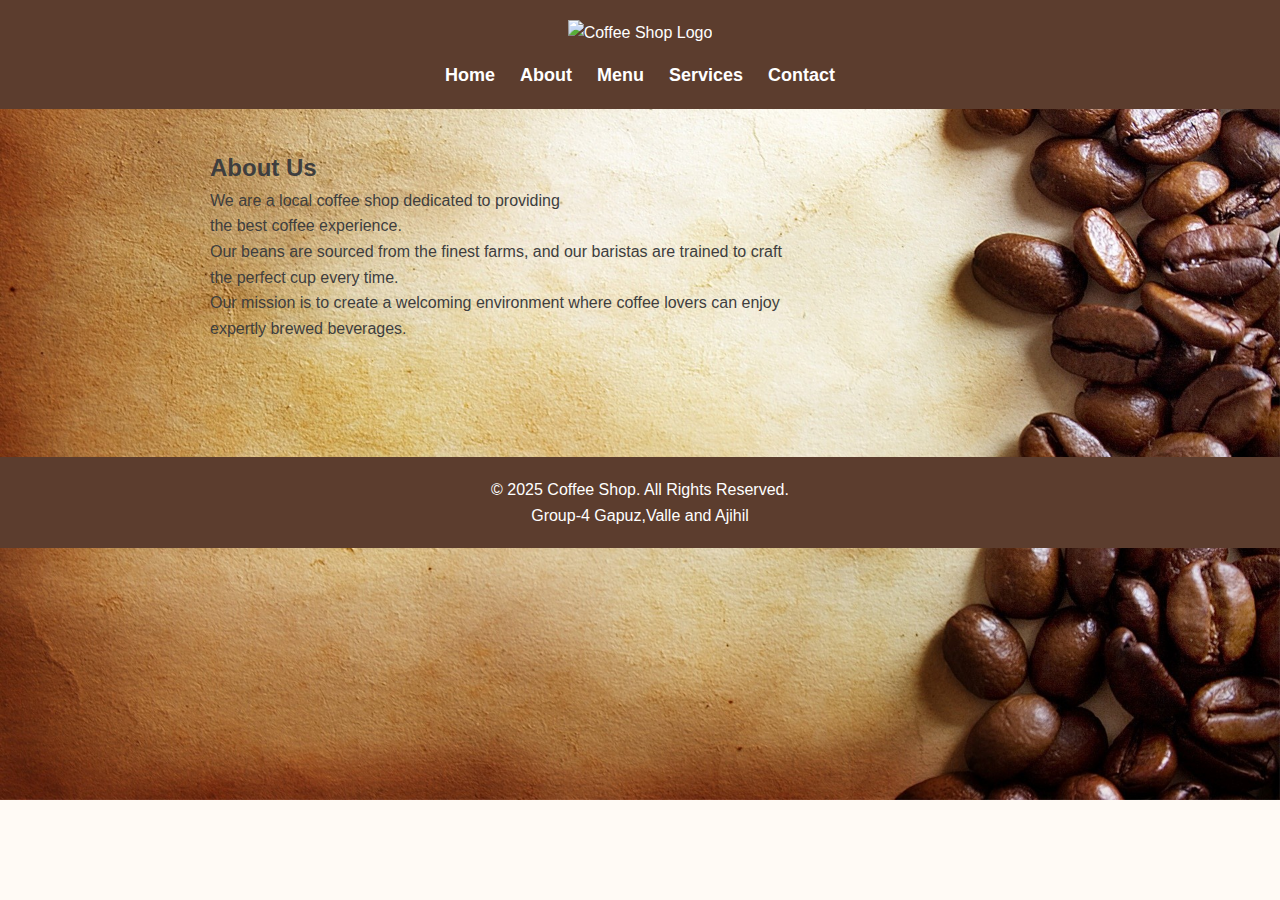
==== about.html @ e10c180a "Update about.html" ====
<!DOCTYPE html>
<html lang="en">
<head>
    <meta charset="UTF-8">
    <meta name="viewport" content="width=device-width, initial-scale=1.0">
    <title>About Us - Coffee Shop</title>
    <link rel="stylesheet" href="styles.css">
</head>
<body>
    <header>
        <div class="logo">
            <img src=coffee shop logo.png.jpg alt="Coffee Shop Logo">
        </div>
        <nav>
            <ul>
                <li><a href="index.html">Home</a></li>
                <li><a href="about.html">About</a></li>
                <li><a href="menu.html">Menu</a></li>
                <li><a href="services.html">Services</a></li>
                <li><a href="contact.html">Contact</a></li>
            </ul>
        </nav>
    </header>

    <section class="about">
        <h2>About Us</h2>
        <p>We are a local coffee shop dedicated to providing<br>the best coffee experience.</br>Our beans are sourced from the finest farms, and our baristas are trained to craft<br>the perfect cup every time.</br></p>
		<p>Our mission is to create a welcoming environment where coffee lovers can enjoy<br>expertly brewed beverages.</br>
    </section>
<br>
    <footer>
        <p>&copy; 2025 Coffee Shop. All Rights Reserved.</p>
		<p>Group-4 Gapuz,Valle and Ajihil</p>
    </footer>
</body>
</html>
---- styles.css ----
/* General Reset */
* {
    margin: 0;
    padding: 0;
    box-sizing: border-box;
}

/* Body */
body {
    font-family: 'Segoe UI', Tahoma, Geneva, Verdana, sans-serif;
    line-height: 1.6;
    background-color: #fffaf5;
	background-image: url(vV159M.jpg);
	background-size: cover;
	background-repeat: no-repeat;
    color: #3e3e3e;
    padding-bottom: 40px;
}

/* Header */
header {
    background-color: #5c3d2e;
    color: white;
    padding: 20px 0;
    text-align: center;
}

.logo img {
    height: 80px;
    width: auto;
}

nav ul {
    list-style: none;
    margin-top: 15px;
    display: flex;
    justify-content: center;
    gap: 25px;
}

nav ul li a {
    color: white;
    text-decoration: none;
    font-weight: bold;
    font-size: 18px;
}

nav ul li a:hover {
    text-decoration: underline;
}

/* Hero Section */
.hero {
    background-image: url("C:\\Users\\Ershad Ajihil\\Downloads\\img for website\\coffee background.png.jpg");
    background-size: cover;
    background-position: center;
    color: white;
    padding: 80px 20px;
    text-align: center;
    background-color: rgba(0, 0, 0, 0.6);
}

.hero h1 {
    font-size: 48px;
    margin-bottom: 20px;
}

.hero p {
    font-size: 22px;
}

/* Sections */
section {
    padding: 40px 20px;
    max-width: 900px;
    margin: 0 auto;
}

#menu ul {
    list-style: none;
    padding-left: 0;
}

#menu ul li {
    padding: 10px 0;
    font-size: 20px;
}

/* Product Section */
#product {
    text-align: center;
}

#product img {
    width: 300px;
    max-width: 100%;
    height: auto;
    margin: 20px 0;
}

/* Footer */
footer {
    background-color: #5c3d2e;
    color: white;
    text-align: center;
    padding: 20px;
    position: relative;
    bottom: 0;
    width: 100%;
    margin-top: 50px;
}

/* Responsive Design */
@media (max-width: 600px) {
    nav ul {
        flex-direction: column;
        gap: 10px;
    }

    .hero h1 {
        font-size: 32px;
    }

    .hero p {
        font-size: 18px;
    }
}
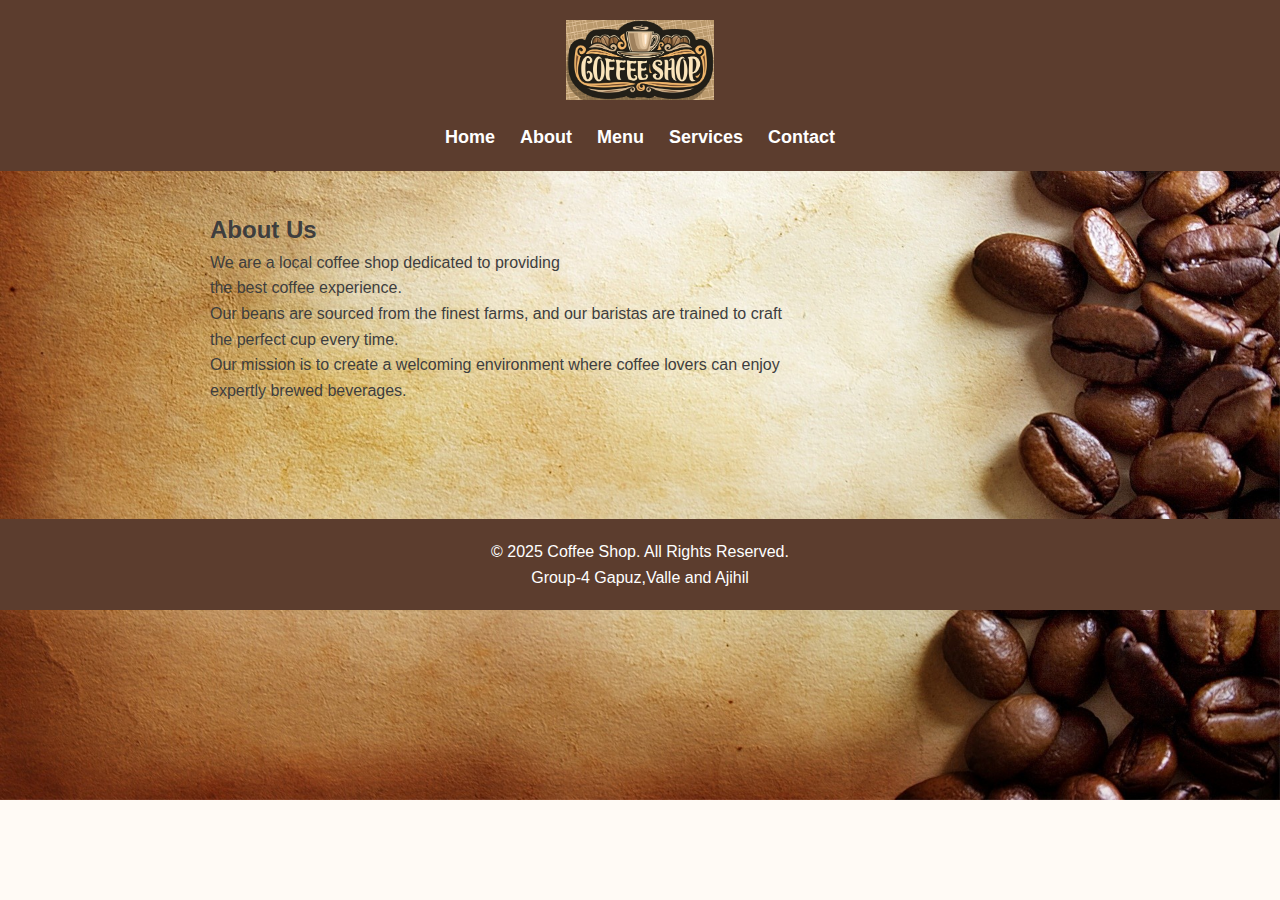
==== commit bdb6e9a2: "Update about.html" ====
--- a/about.html
+++ b/about.html
@@ -9,7 +9,7 @@
 <body>
     <header>
         <div class="logo">
-            <img src=coffee shop logo.png.jpg alt="Coffee Shop Logo">
+            <img src=logo-for-coffee-shop-vector-20164369.jpg alt="Coffee Shop Logo">
         </div>
         <nav>
             <ul>
--- a/styles.css
+++ b/styles.css
@@ -51,7 +51,7 @@
 
 /* Hero Section */
 .hero {
-    background-image: url("C:\\Users\\Ershad Ajihil\\Downloads\\img for website\\coffee background.png.jpg");
+    background-image: url(coffee background.png.jpg);
     background-size: cover;
     background-position: center;
     color: white;
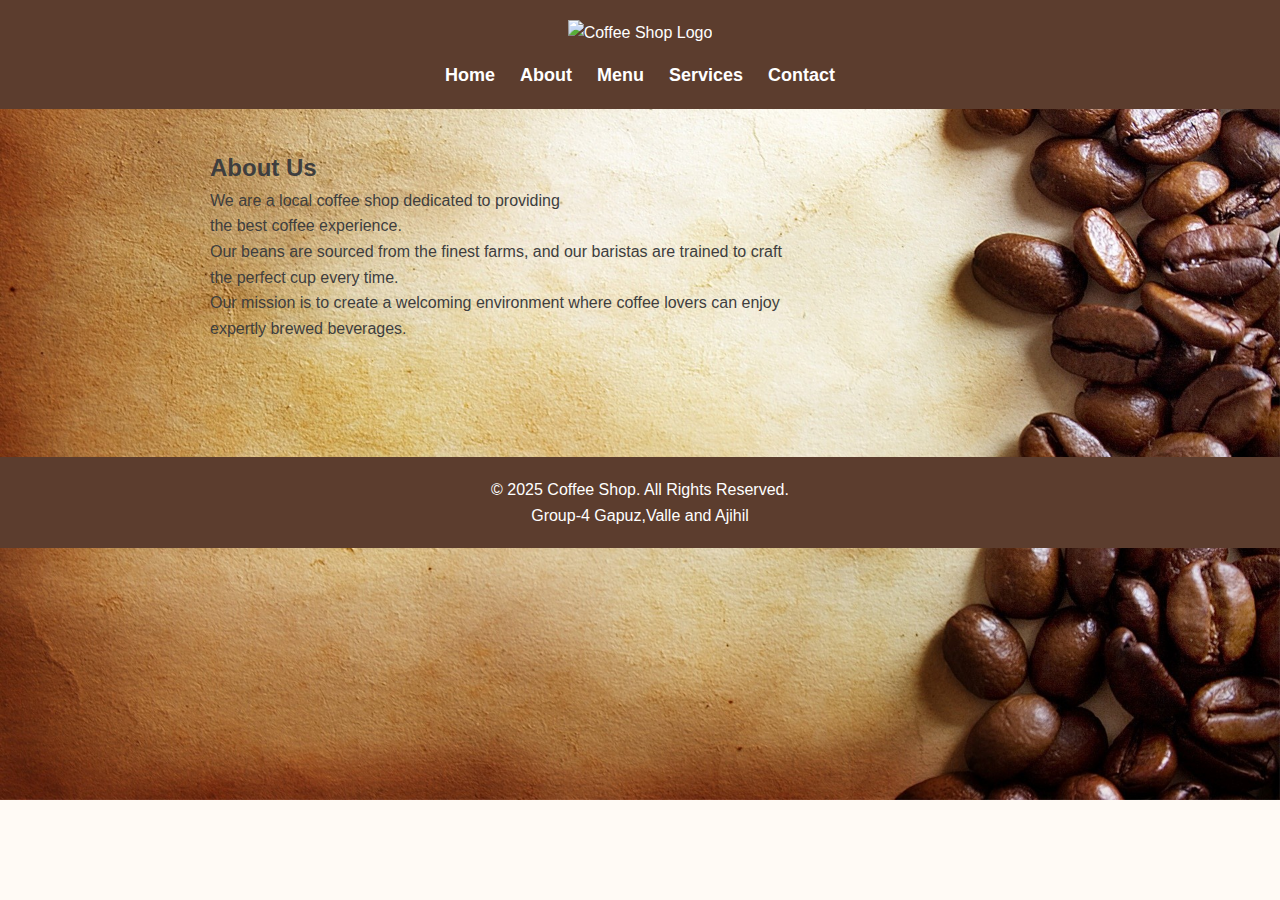
==== commit 47f36c43: "Update about.html" ====
--- a/about.html
+++ b/about.html
@@ -9,7 +9,7 @@
 <body>
     <header>
         <div class="logo">
-            <img src=logo-for-coffee-shop-vector-20164369.jpg alt="Coffee Shop Logo">
+            <img src=coffee shop logo.png.jpg alt="Coffee Shop Logo">
         </div>
         <nav>
             <ul>
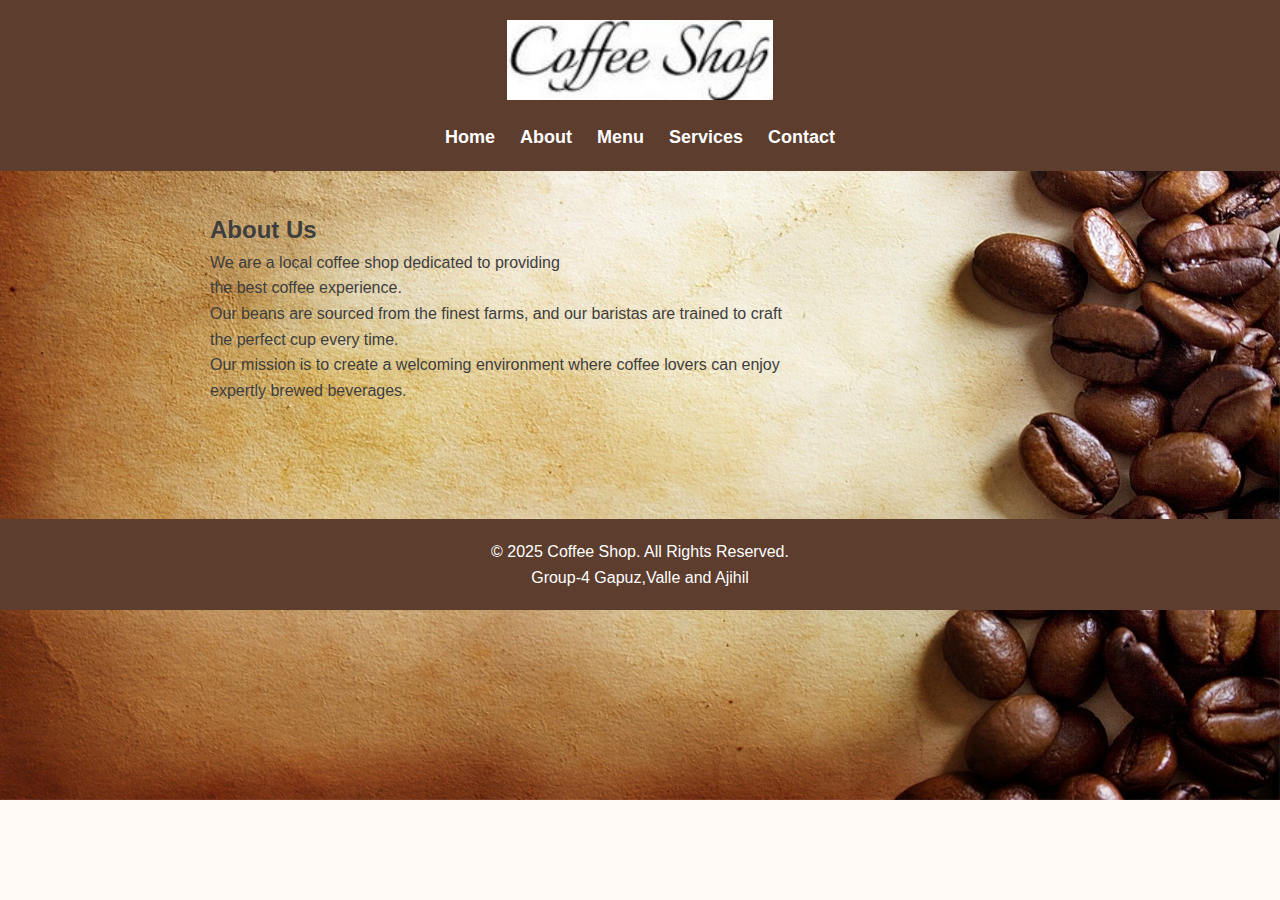
==== commit 9a7f71e5: "Update about.html" ====
--- a/about.html
+++ b/about.html
@@ -9,7 +9,7 @@
 <body>
     <header>
         <div class="logo">
-            <img src=coffee shop logo.png.jpg alt="Coffee Shop Logo">
+            <img src=4e2bcb7aae13576c662516c9f84b8f5b.jpg alt="Coffee Shop Logo">
         </div>
         <nav>
             <ul>
--- a/styles.css
+++ b/styles.css
@@ -51,7 +51,7 @@
 
 /* Hero Section */
 .hero {
-    background-image: url(coffee background.png.jpg);
+    background-image: url(maxresdefault.jpg);
     background-size: cover;
     background-position: center;
     color: white;
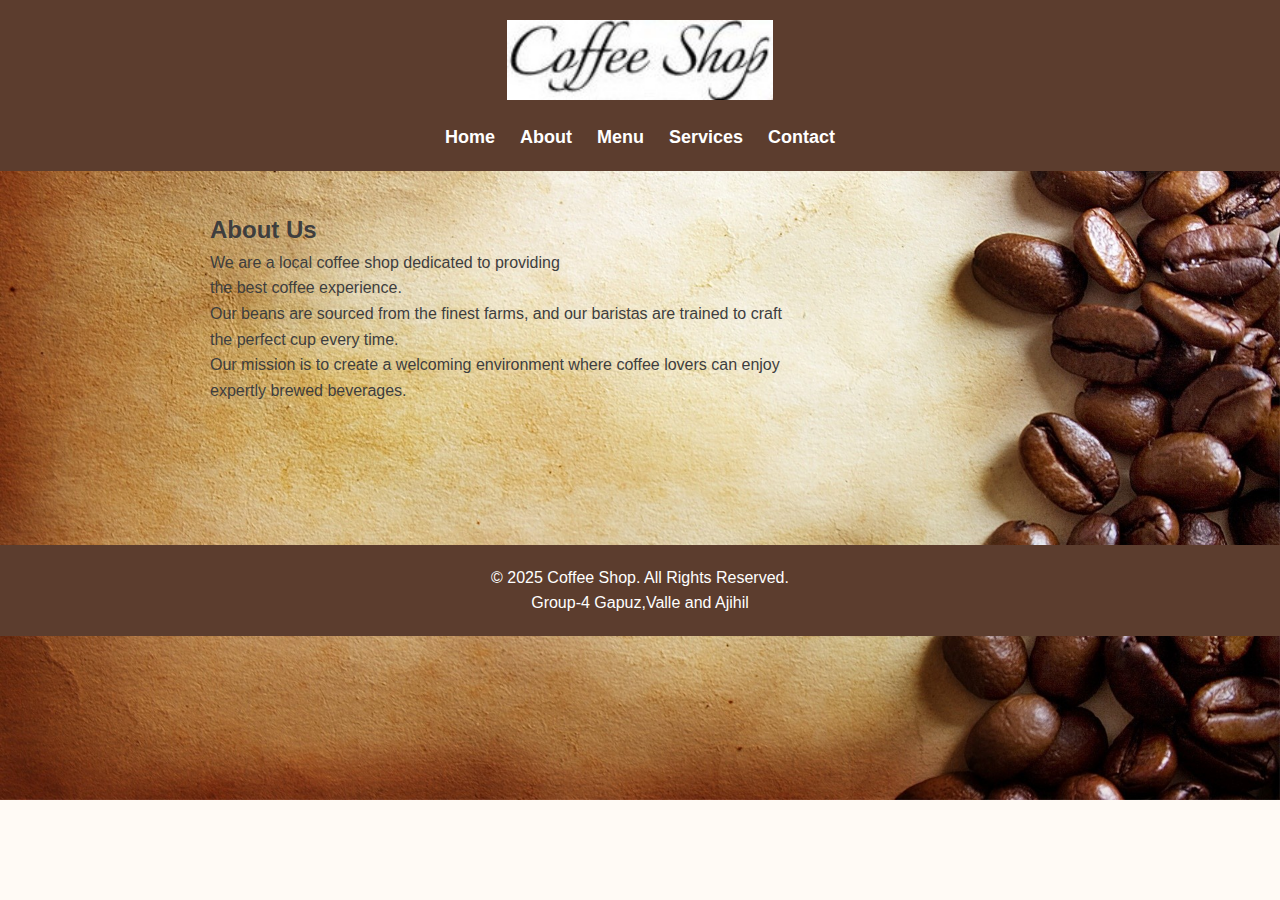
==== commit ed1f110f: "Update about.html" ====
--- a/about.html
+++ b/about.html
@@ -24,8 +24,8 @@
 
     <section class="about">
         <h2>About Us</h2>
-        <p>We are a local coffee shop dedicated to providing<br>the best coffee experience.</br>Our beans are sourced from the finest farms, and our baristas are trained to craft<br>the perfect cup every time.</br></p>
-		<p>Our mission is to create a welcoming environment where coffee lovers can enjoy<br>expertly brewed beverages.</br>
+        <p><b></b>We are a local coffee shop dedicated to providing<br>the best coffee experience.</br>Our beans are sourced from the finest farms, and our baristas are trained to craft<br>the perfect cup every time.</br></p>
+		<p>Our mission is to create a welcoming environment where coffee lovers can enjoy<br>expertly brewed beverages.</b></p></br>
     </section>
 <br>
     <footer>
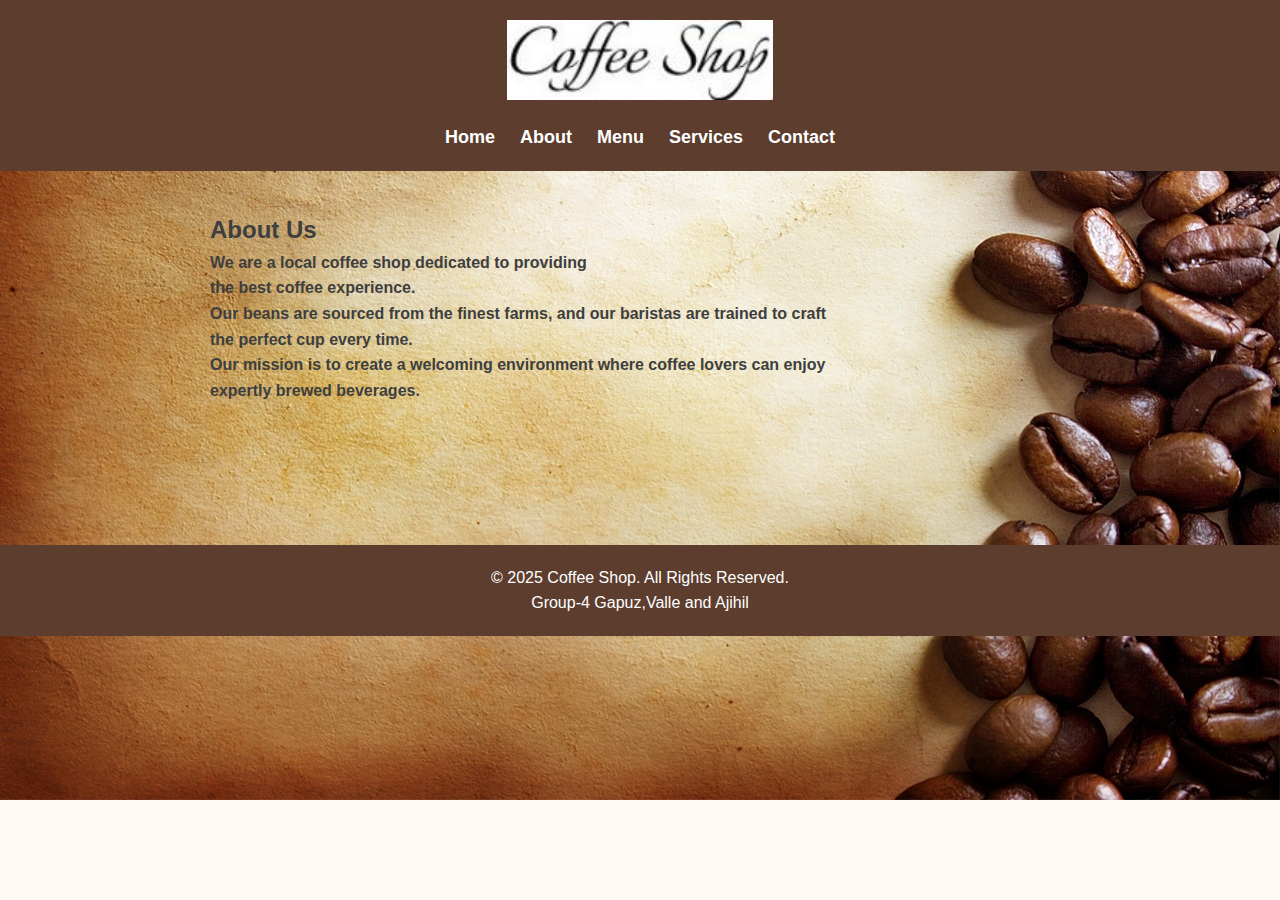
==== commit b0f2132b: "Update about.html" ====
--- a/about.html
+++ b/about.html
@@ -24,8 +24,8 @@
 
     <section class="about">
         <h2>About Us</h2>
-        <p><b></b>We are a local coffee shop dedicated to providing<br>the best coffee experience.</br>Our beans are sourced from the finest farms, and our baristas are trained to craft<br>the perfect cup every time.</br></p>
-		<p>Our mission is to create a welcoming environment where coffee lovers can enjoy<br>expertly brewed beverages.</b></p></br>
+        <p><b>We are a local coffee shop dedicated to providing<br>the best coffee experience.</br>Our beans are sourced from the finest farms, and our baristas are trained to craft<br>the perfect cup every time.</b></br></p>
+		<p><b>Our mission is to create a welcoming environment where coffee lovers can enjoy<br>expertly brewed beverages.</b></p></br>
     </section>
 <br>
     <footer>
